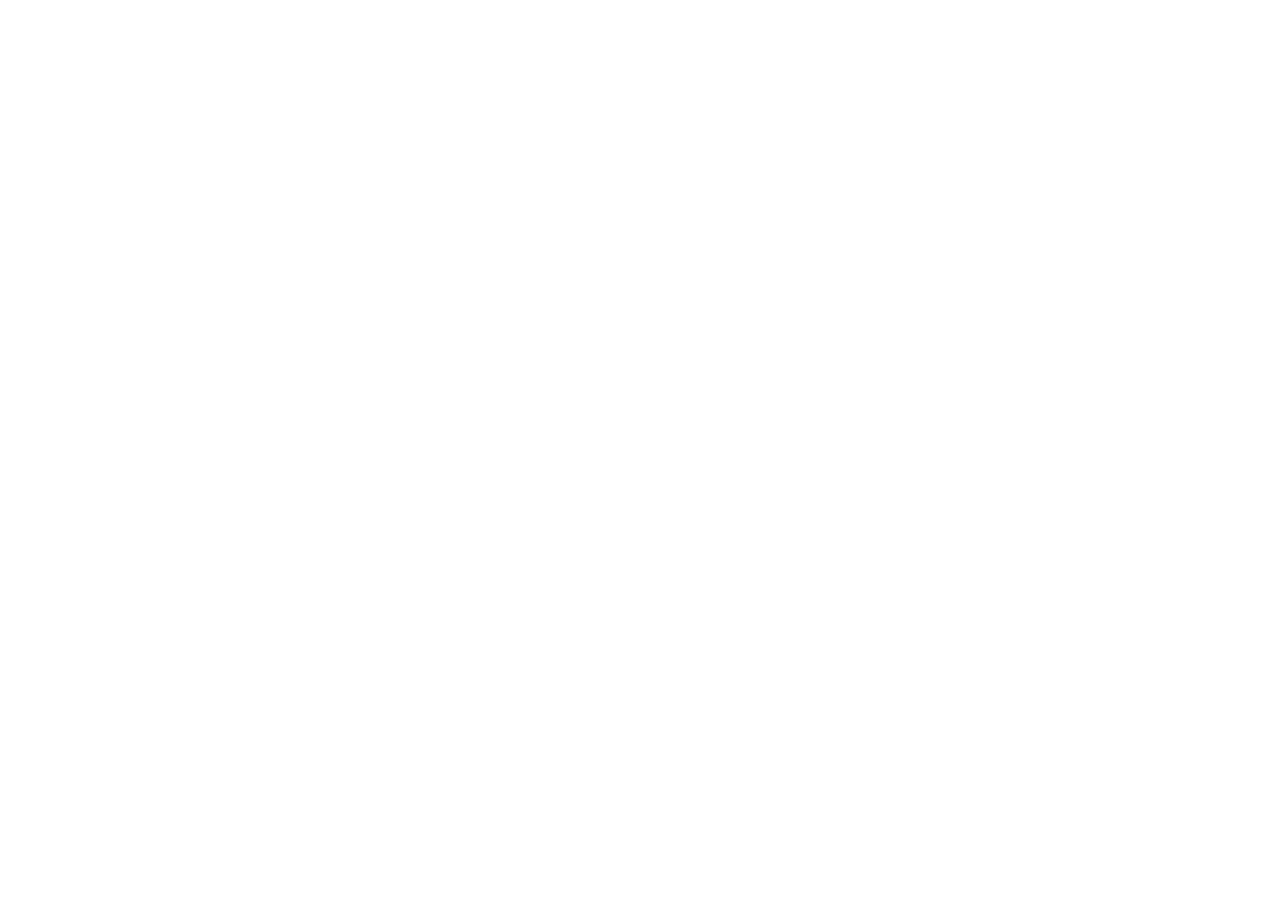
==== css/bem_card.html @ 60c300d8 "add css folder with bam_card example" ====
<!DOCTYPE html>
<html lang="en">
  <head>
    <meta charset="UTF-8" />
    <meta name="viewport" content="width=device-width, initial-scale=1.0" />
    <meta http-equiv="X-UA-Compatible" content="ie=edge" />
    <title>Document</title>
  </head>
  <body></body>
</html>
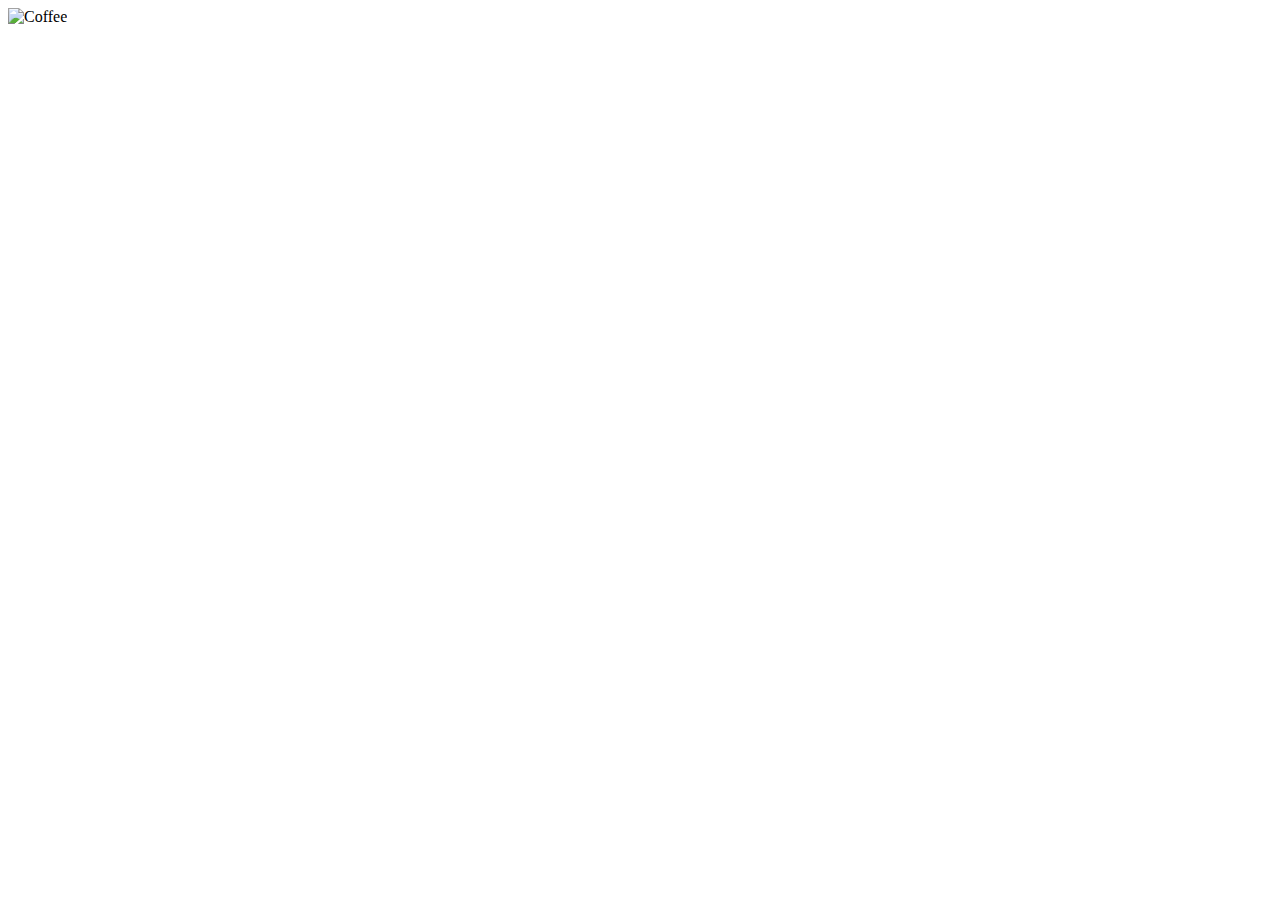
==== commit eebc41aa: "new grouping folders for css" ====
--- a/css/bem_card.html
+++ b/css/bem_card.html
@@ -4,7 +4,15 @@
     <meta charset="UTF-8" />
     <meta name="viewport" content="width=device-width, initial-scale=1.0" />
     <meta http-equiv="X-UA-Compatible" content="ie=edge" />
-    <title>Document</title>
+    <title>Card</title>
+    <link rel="stylesheet" href="bem_card.css" />
   </head>
-  <body></body>
+  <body>
+    <div class="container">
+      <img
+        src="https://images.unsplash.com/photo-1561336313-0bd5e0b27ec8?ixlib=rb-1.2.1&ixid=eyJhcHBfaWQiOjEyMDd9&auto=format&fit=crop&w=1500&q=80"
+        alt="Coffee"
+      />
+    </div>
+  </body>
 </html>
